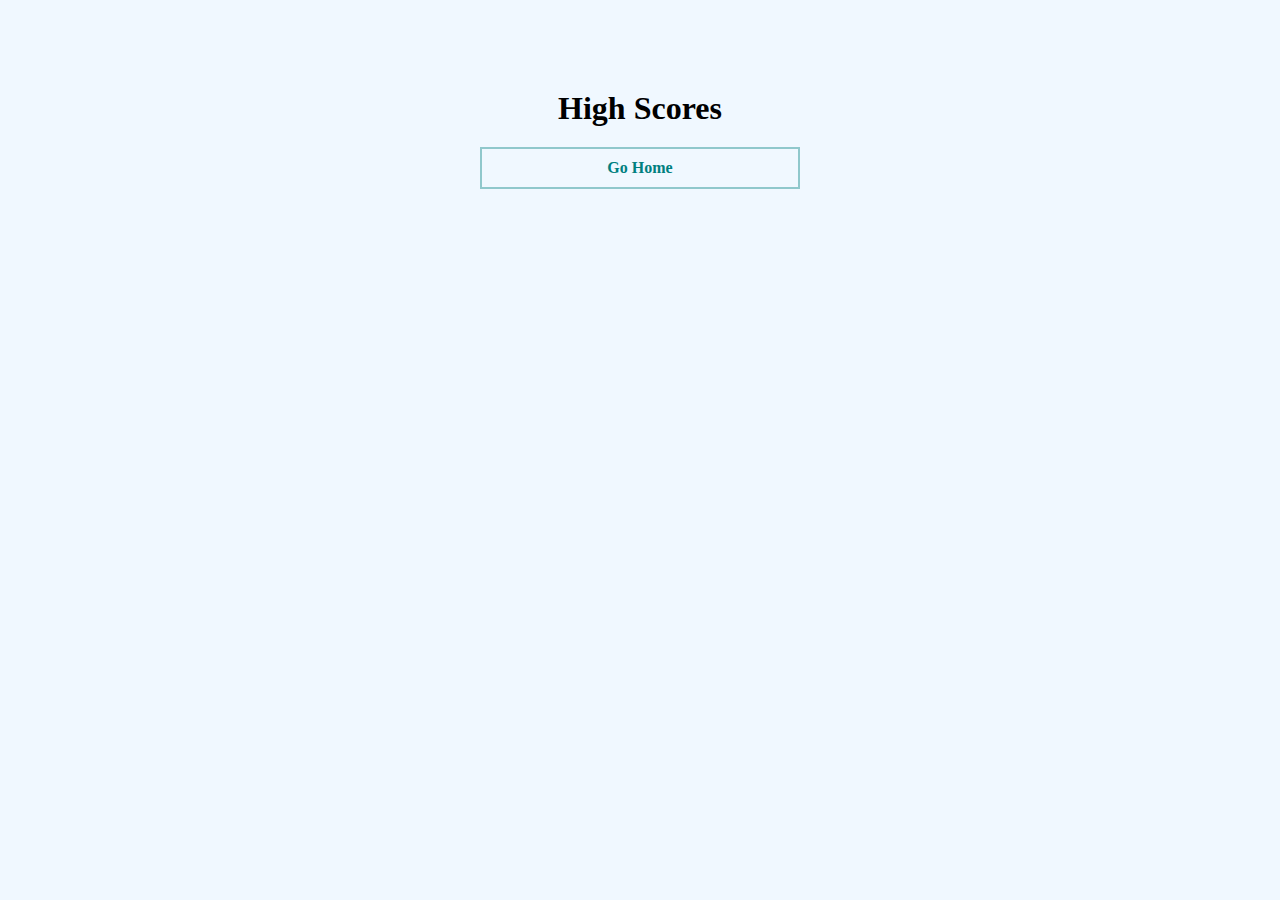
==== highScores.html @ b9651750 "Add files via upload" ====
<!DOCTYPE html>
<html lang="en">

<head>
    <meta charset="UTF-8" />
    <meta name="viewport" content="width=device-width, initial-scale=1.0" />
    <meta http-equiv="X-UA-Compatible" content="ie=edge" />
    <title>High Scores</title>
    <link rel="stylesheet" href="highScores.css" />
</head>

<body>
    <div class="container">
        <div id="highScores" class="high-score-display">
            <h1 id="finalScore">High Scores</h1>
            <ul id="highScoresList"></ul>
            <a class="btn" href="/">Go Home</a>
        </div>
    </div>
    <script src="highscores.js"></script>
</body>

</html>
---- highScores.css ----
*{
    margin: 0;
    padding: 0;
    box-sizing: border-box;
    background-color: aliceblue;
}
.container{
    width: 80vw;
    max-width: 90vw;
    margin: 10vh auto;
    display: flex;
    flex-direction: column;
    align-items: center;
}
.high-score-display{
    display: flex;
    flex-direction: column;
    gap: 10px;
    align-items: center;
    justify-content: center;
}
.btn{
    border: none;
    width: 25vw;
    padding: 10px;
    margin-bottom: 10px;
    color: teal;
    font-weight: 700;
    border: 2px solid rgba(0, 128, 128, 0.4);
}
.btn:hover{
    box-shadow: 4px 4px 9px 1px rgba(0, 128, 128, 0.4);
    transition: all ease 0.5s;
}
a{
    text-decoration: none;
    text-align: center;
}
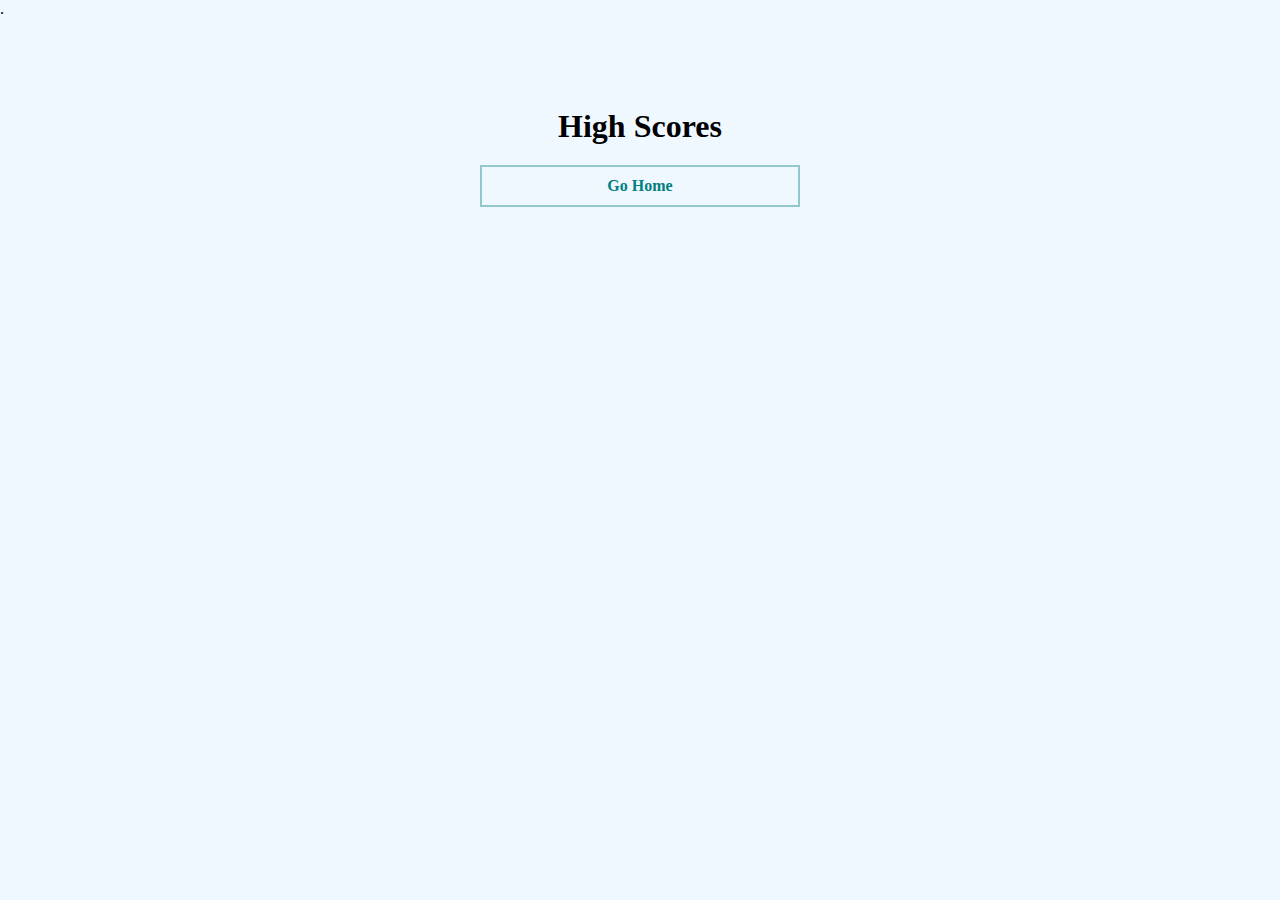
==== commit f4cba6b3: "Update highScores.html" ====
--- a/highScores.html
+++ b/highScores.html
@@ -1,4 +1,4 @@
-<!DOCTYPE html>
+.<!DOCTYPE html>
 <html lang="en">
 
 <head>
@@ -14,10 +14,10 @@
         <div id="highScores" class="high-score-display">
             <h1 id="finalScore">High Scores</h1>
             <ul id="highScoresList"></ul>
-            <a class="btn" href="/">Go Home</a>
+            <a class="btn" href="index.html">Go Home</a>
         </div>
     </div>
-    <script src="highscores.js"></script>
+    <script src="highScores.js"></script>
 </body>
 
-</html>+</html>
